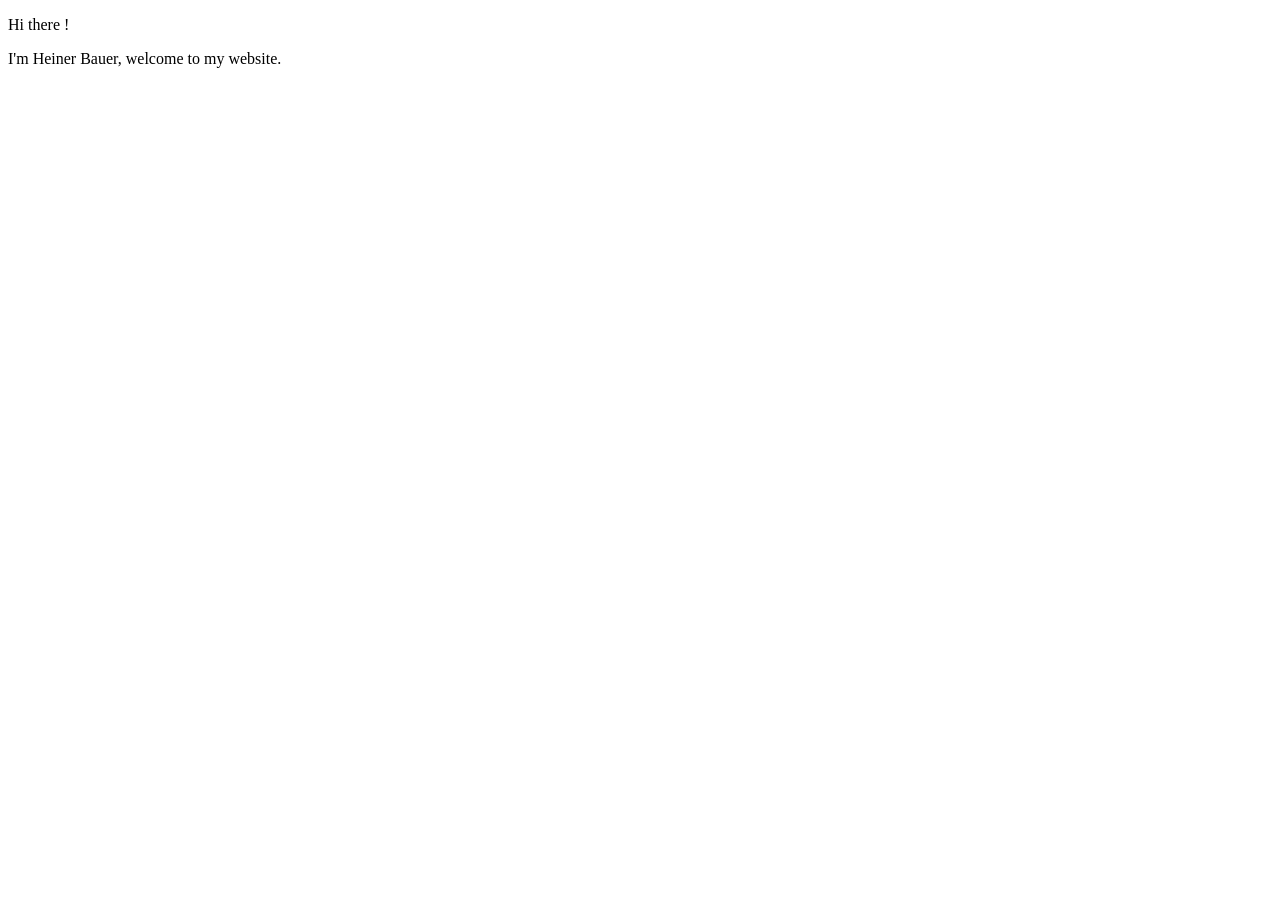
==== index.html @ d97b80b1 "Create index.html" ====
<!DOCTYPE html>
<html lang="en">
  <head>
    <link rel="stylesheet" href="style.css">
    <meta name="viewport" content="width=device-width, initial-scale=1.0">
    <meta name="description" content="Heiner Bauer">
     <meta name="keywords" content="TU Dresden, RISC-V, Verilog, VLSI, eFPGA">
    <title>Heiners Website</title>
  </head>
  <body>
    <p> Hi there !</p>
    I'm Heiner Bauer, welcome to my website.
  </body>
</html>
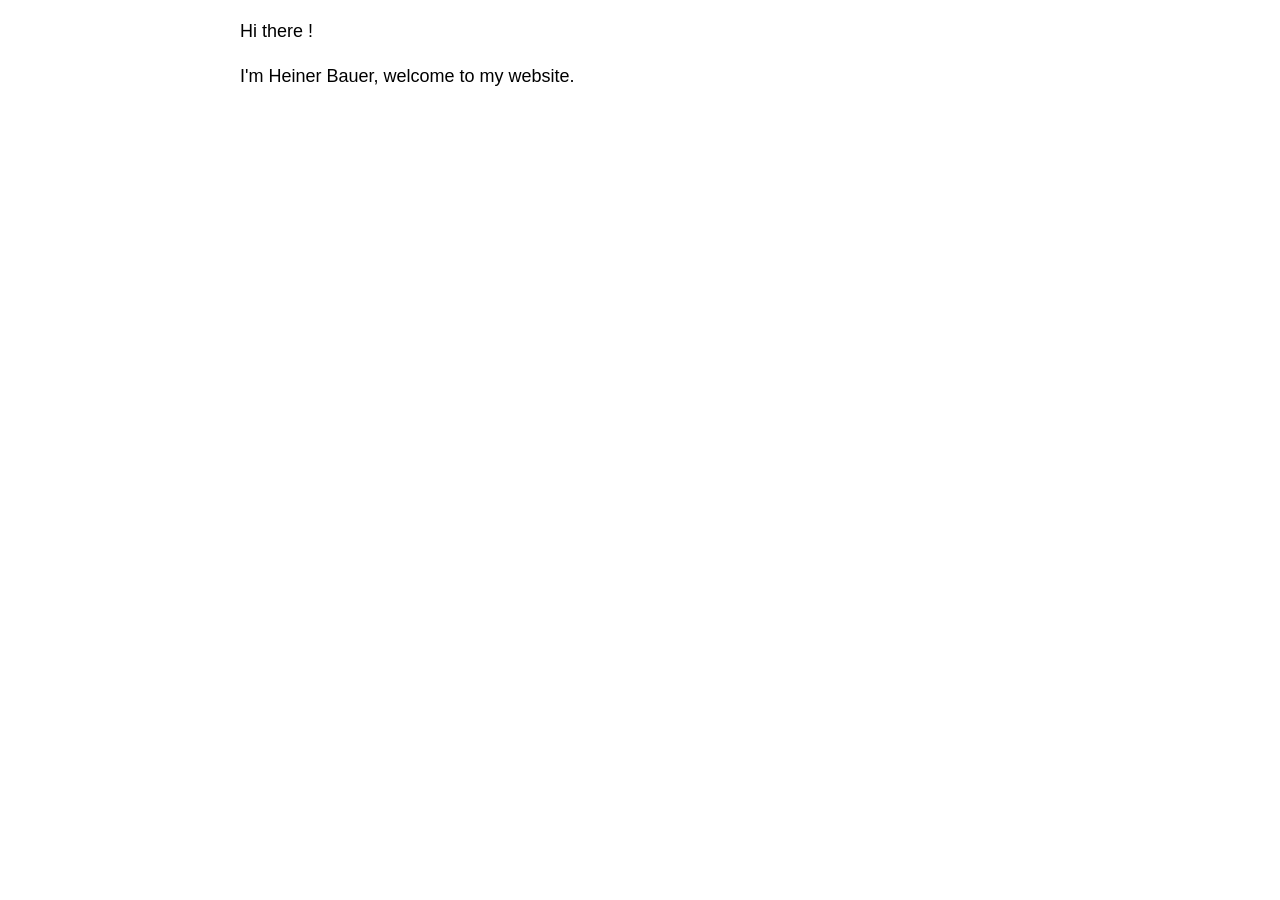
==== commit f4447a19: "link favicon" ====
--- a/index.html
+++ b/index.html
@@ -2,6 +2,7 @@
 <html lang="en">
   <head>
     <link rel="stylesheet" href="style.css">
+    <link rel="icon" type="image/png" href="favicon-96.png" sizes="96x96">
     <meta name="viewport" content="width=device-width, initial-scale=1.0">
     <meta name="description" content="Heiner Bauer">
      <meta name="keywords" content="TU Dresden, RISC-V, Verilog, VLSI, eFPGA">
--- a/style.css
+++ b/style.css
@@ -0,0 +1,10 @@
+body {
+    font-family: "Verdana", "Helvetica", sans-serif;
+    font-size: 18px;
+    line-height: 150%;
+    background: white;
+    color: black;
+    margin: 1em auto;
+    padding: 0 1em;
+    max-width: 800px;
+}
